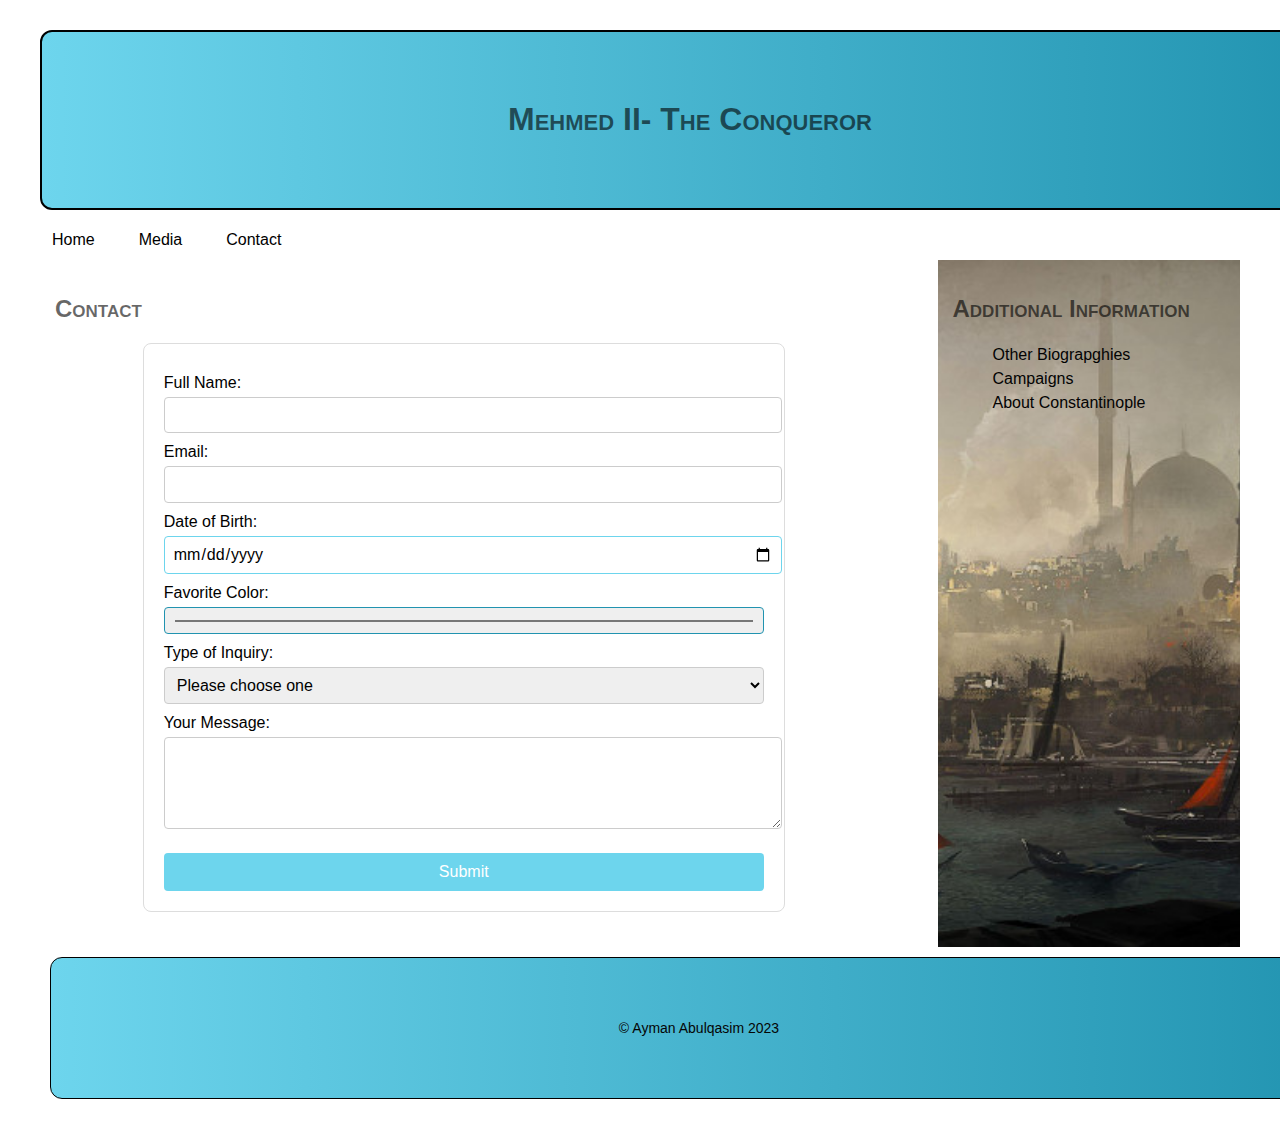
==== contact.html @ 196ae43f "Assignment 2" ====
<!--Ayman Abulqasim 8907941-->
<!DOCTYPE html>
<html lang="en">
<head>
    <meta name="description" content="Biography of Mehmed II, the Ottoman sultan known as Mehmed the Conqueror. Learn about his life, campaigns, and achievements.">
    <meta name="keywords" content="Mehmed II, Ottoman Empire, Mehmed the Conqueror, biography, campaigns, conquests, Constantinople">
    <meta charset="UTF-8">
    <meta name="viewport" content="width=device-width, initial-scale=1.0">
    <title>Mehmed II - The Conqueror</title>
    <link rel="stylesheet" type="text/css" href="css/normalize.css">
    <link rel="stylesheet" type="text/css" href="css/main.css">
    <style>
        /* CSS styles here will apply to the entire document */
        .gradient-bg {
            background: linear-gradient(to right, #6dd5ed, #2193b0); /* Example gradient */
        }
    </style>
</head>
<body>
    <header class="header gradient-bg">
        <h1>Mehmed II- The Conqueror</h1>
    </header>

    <nav>
        <ul class="main-menu">
            <li><a href="index.html">Home</a></li>
            <li>
                <a href="media.html">Media</a>
                <!-- Submenu for Media -->
                <ul class="sub-menu">
                    <li><a href="gallery.html">Gallery</a></li>
                    <li><a href="media.html">Videos</a></li>
                    <!-- Add more submenu items if needed -->
                </ul>
            </li>
            <li><a href="contact.html">Contact</a></li>
        </ul>
    </nav>
    
    <section class="container">
    <main>
      <h2>Contact</h2>
      <form id="contact-form">
        <label for="name">Full Name:</label>
        <input type="text" id="name" name="name" required>

        <label for="email">Email:</label>
        <input type="email" id="email" name="email" required>

        <label for="date">Date of Birth:</label>
        <input type="date" id="date" name="date" required>

        <label for="color">Favorite Color:</label>
        <input type="color" id="color" name="color">

        <label for="inquiry">Type of Inquiry:</label>
        <select id="inquiry" name="inquiry" required>
            <option value="">Please choose one</option>
            <option value="general">General Inquiry</option>
            <option value="support">Feedback</option>
            <option value="collaboration">Collab with us</option>
        </select>

        <label for="message">Your Message:</label>
        <textarea id="message" name="message" rows="4" required></textarea>

        <button type="submit">Submit</button>
    </form>
    </main>
    <aside class="aside-background">
        <h2>
            Additional Information
        </h2>
        <ul>
            <li><a href="https://www.britannica.com/biography/Mehmed-II-Ottoman-sultan" target="_blank">Other Biograpghies</a></li>
            <li><a href="https://en.wikipedia.org/wiki/Mehmed_II%27s_campaigns" target="_blank">Campaigns</a></li>
            <li><a href="https://www.washingtonpost.com/wp-srv/style/longterm/books/chap1/constantinople.htm" target="_blank">About Constantinople</a></li>
        </ul>
    </aside>
    </section>
    <footer class="footer gradient-bg">
        <p>&copy; Ayman Abulqasim 2023</p>
    </footer>

</body>
</html>
---- css/main.css ----
/*Ayman Abulqasim 8907941*/
body {
  width: 100%;
  max-width: 1200px;
  margin: 0 auto;
  font: 1rem Arial, sans-serif;
  padding: 1.25rem;
}

.header {
  border: 2px solid rgb(0, 0, 0);
  border-radius: 12px;
  padding: 0.625rem 1.25rem;
  margin: 10px auto;
  background: linear-gradient(to right, #6dd5ed, #2193b0); /* Gradient background */
  text-align: center;
  width: auto;
  display: block;
}

.footer {
  border: 1px solid black;
  border-radius: 12px;
  padding: 0.625rem 1.25rem;
  margin: 10px;
  background: linear-gradient(to right, #6dd5ed, #2193b0); /* Gradient background */
}

.header, .footer {
  width: 100%;
}

h1, h2, h3 {
  color: rgba(0, 0, 0, 0.596);
  font-variant: small-caps;
}

h3 {
  margin-top: 3.75rem;
}

footer p {
  font-size: 0.875rem;
  color: rgb(5, 5, 5);
  text-align: center;
}

main {
  padding: 15px;
  flex: 3;
}

aside {
  padding: 15px;
  flex: 1;
  min-width: 200px;
}

.mainimg {
  border: 2px solid rgb(0, 0, 0);
}

figcaption {
  font-weight: bold;
  font-variant: small-caps;
}

q {
  font-family: cursive;
  font-style: italic;
  font-size: 18px;
}

ul li {
  list-style: none;
  line-height: 1.5;
}

ul a {
  text-decoration: none;
  color: rgb(3, 3, 3);
}

.container {
  display: flex;
  flex-wrap: nowrap;
  gap: 50px;
}

nav {
  width: 100%;
}

aside a:hover {
  color: rgb(19, 175, 71);
}

/* Two-tier navigation menu styles */
nav ul.main-menu {
  list-style-type: none;
  margin: 0;
  padding: 0;
  display: flex;
  justify-content: left;
}

nav ul.main-menu > li {
  position: relative;
  margin-right: 20px;
}

nav ul.main-menu > li:last-child {
  margin-right: 0;
}

nav ul.main-menu > li > a {
  display: block;
  padding: 0.5rem 0.75rem;
  text-decoration: none;
  color: black;
}

/* Sub-menu styles */
nav ul.sub-menu {
  list-style-type: none;
  position: absolute;
  display: none;
  padding: 0;
  margin-top: 0; /* Adjusted to remove gap */
  left: 0;
  box-shadow: 0px 8px 16px 0px rgba(0,0,0,0.2);
  background-color: white;
}

nav ul.sub-menu > li > a {
  display: block;
  padding: 0.5rem 0.75rem;
  text-decoration: none;
  color: black;
}

/* Show sub-menu on hover */
nav ul.main-menu > li:hover > ul.sub-menu {
  display: block;
}

/* Enhancing hover effects for main menu items */
nav ul.main-menu > li > a:hover {
  background-color: #9dd6ec;
  color: white;
}

/* Improving hover effect for sub-menu */
nav ul.sub-menu > li > a:hover {
  background-color: #d1e0e5;
  color: black;
}

/* Smooth transition for hover effects */
nav a {
  transition: background-color 0.3s, color 0.3s;
}

.aside-background {
  background-image: url('../images/image3.jpg'); /* Update the path as needed */
    background-size:cover;
    background-position: center;
    background-repeat: no-repeat;
    /* Ensure the aside has a minimum height so the background is visible */
    min-height: 300px; /* Adjust as needed */
}

.bio-image {
  float: left; /* Aligns the image to the left */
  margin-right: 20px; /* Adds space between the image and the text */
  width: 220px; /* Adjust as necessary */
  height: auto;
  border-radius: 10px; /* Optional, for rounded corners */
}

table {
  width: 100%;
  margin-top: 20px;
  border-collapse: collapse;
}

table, th, td {
  border: 1px solid black;
}

th, td {
  padding: 10px;
  text-align: left;
}

section {
  clear: both;
}

.gallery {
  display: grid;
  grid-template-columns: repeat(3, 1fr);
  gap: 10px; /* Adjust the gap between images as needed */
}

.gallery figure {
  margin: 0; /* Remove any default margins */
  padding: 0px; /* Add this */
  position: center; /* Add this */
}

/* Style for the images within the figure */
.gallery img {
  width: 200px;
  height: 200px; /* Maintain aspect ratio */
  border-radius: 7px;
}

.gallery figcaption {
  font-size: 14px;
  /* Remove absolute positioning and let the caption flow in document order */
  background-color: rgba(255, 255, 255, 0.8); /* Semi-transparent background for legibility */
  padding: 5px;
}
.video-container {
  position: relative;
  padding-bottom: 56.25%; /* 16:9 Aspect Ratio */
  padding-top: 25px;
  height: 0;
}

.video-container iframe {
  position: absolute;
  top: 0;
  left: 0;
  width: 90%;
  height: 90%;
}

/* General form styling */
form {
  max-width: 600px;
  margin: 20px auto;
  padding: 20px;
  border: 1px solid #ddd;
  border-radius: 8px;
}

form label {
  display: block;
  margin-top: 10px;
}

form input,
form select,
form textarea,
form button {
  width: 100%;
  padding: 8px;
  margin-top: 5px;
  border: 1px solid #ccc;
  border-radius: 4px;
}

/* Specific input types could have different border colors */
form input[type="date"] {
  border-color: #6dd5ed;
}

form input[type="color"] {
  border-color: #2193b0;
}

form button {
  background-color: #6dd5ed;
  color: white;
  padding: 10px 15px;
  border: none;
  cursor: pointer;
  margin-top: 20px;
}

form button:hover {
  background-color: #57c1d4;
}

/* Responsive adjustments */
@media (max-width: 768px) {
  form {
    width: 90%;
    padding: 15px;
  }
}

/* Large screens (over 1200px) */
@media (min-width: 1201px) {
  html {
    font-size: 110%; /* 17.6px */
  }

  .header, .footer {
    padding: 3rem; /* 48px */
  }

  /* Specify a different background image for the aside */
  .aside-background {
    background-image: url('../images/image3.jpg');
  }
}
/* Small screens (under 768px) */
@media (max-width: 768px) {
  html {
    font-size: 90%; /* 14.4px */
  }

  body {
    font-size: 0.875rem; /* 14px */
  }

  .header h1 {
    font-size: 1.5rem; /* 24px */
  }

  .gallery {
    grid-template-columns: repeat(2, 1fr); /* 2 columns for smaller screens */
  }

  .footer, .header {
    padding: 1rem; /* 16px */
  }

  /* Specify a different background image for the aside */
  .aside-background {
    background-image: url('../images/flag.jpeg');
  }
}
html {
  font-size: 16px; /* This sets the default font size for the document */
}
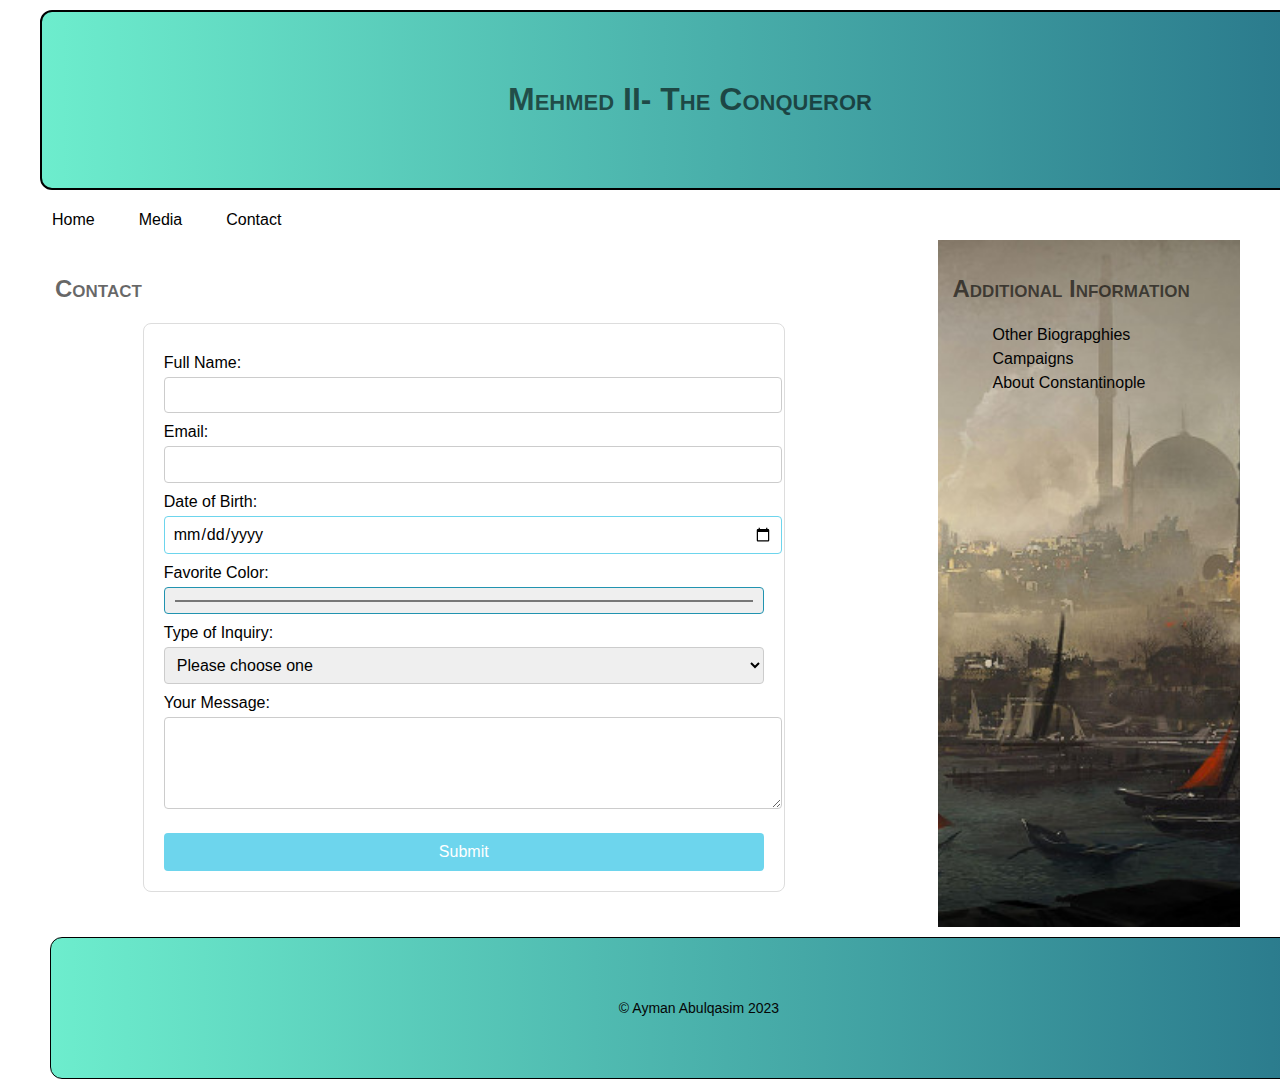
==== commit ab454daa: "Assignment-2" ====
--- a/contact.html
+++ b/contact.html
@@ -10,9 +10,8 @@
     <link rel="stylesheet" type="text/css" href="css/normalize.css">
     <link rel="stylesheet" type="text/css" href="css/main.css">
     <style>
-        /* CSS styles here will apply to the entire document */
         .gradient-bg {
-            background: linear-gradient(to right, #6dd5ed, #2193b0); /* Example gradient */
+            background: linear-gradient(to right, #6dedcd, #28768a);
         }
     </style>
 </head>
@@ -26,33 +25,36 @@
             <li><a href="index.html">Home</a></li>
             <li>
                 <a href="media.html">Media</a>
-                <!-- Submenu for Media -->
                 <ul class="sub-menu">
                     <li><a href="gallery.html">Gallery</a></li>
-                    <li><a href="media.html">Videos</a></li>
-                    <!-- Add more submenu items if needed -->
+                    <li><a href="media.html">Videos</a></li>                    
                 </ul>
             </li>
             <li><a href="contact.html">Contact</a></li>
         </ul>
     </nav>
-    
+    <!-- Main container for the contact form -->
     <section class="container">
     <main>
+        <!-- Contact section with a form for user input -->
       <h2>Contact</h2>
       <form id="contact-form">
         <label for="name">Full Name:</label>
         <input type="text" id="name" name="name" required>
 
+        <!-- Input field for email -->
         <label for="email">Email:</label>
         <input type="email" id="email" name="email" required>
 
+        <!-- Input field for date of birth -->
         <label for="date">Date of Birth:</label>
         <input type="date" id="date" name="date" required>
 
+        <!-- Input field for favorite color -->
         <label for="color">Favorite Color:</label>
         <input type="color" id="color" name="color">
 
+        <!-- Dropdown menu for type of inquiry -->
         <label for="inquiry">Type of Inquiry:</label>
         <select id="inquiry" name="inquiry" required>
             <option value="">Please choose one</option>
@@ -61,9 +63,11 @@
             <option value="collaboration">Collab with us</option>
         </select>
 
+        <!-- Textarea for user message -->
         <label for="message">Your Message:</label>
         <textarea id="message" name="message" rows="4" required></textarea>
 
+        <!-- Submit button for the form -->
         <button type="submit">Submit</button>
     </form>
     </main>
--- a/css/main.css
+++ b/css/main.css
@@ -4,32 +4,32 @@
   max-width: 1200px;
   margin: 0 auto;
   font: 1rem Arial, sans-serif;
-  padding: 1.25rem;
-}
-
+  padding: 0;
+}
+/* Header Styles */
 .header {
   border: 2px solid rgb(0, 0, 0);
   border-radius: 12px;
   padding: 0.625rem 1.25rem;
   margin: 10px auto;
-  background: linear-gradient(to right, #6dd5ed, #2193b0); /* Gradient background */
+  background: linear-gradient(to right, #6dd5ed, #2193b0); 
   text-align: center;
   width: auto;
   display: block;
 }
-
+/* Footer Styles */
 .footer {
   border: 1px solid black;
   border-radius: 12px;
   padding: 0.625rem 1.25rem;
   margin: 10px;
-  background: linear-gradient(to right, #6dd5ed, #2193b0); /* Gradient background */
+  background: linear-gradient(to right, #6dd5ed, #2193b0); 
 }
 
 .header, .footer {
   width: 100%;
 }
-
+/* Heading Styles */
 h1, h2, h3 {
   color: rgba(0, 0, 0, 0.596);
   font-variant: small-caps;
@@ -44,12 +44,12 @@
   color: rgb(5, 5, 5);
   text-align: center;
 }
-
+/* Main Section Styles */
 main {
   padding: 15px;
   flex: 3;
 }
-
+/* Aside Section Styles */
 aside {
   padding: 15px;
   flex: 1;
@@ -86,7 +86,7 @@
   flex-wrap: nowrap;
   gap: 50px;
 }
-
+/* Navigation Styles */
 nav {
   width: 100%;
 }
@@ -95,7 +95,6 @@
   color: rgb(19, 175, 71);
 }
 
-/* Two-tier navigation menu styles */
 nav ul.main-menu {
   list-style-type: none;
   margin: 0;
@@ -120,13 +119,12 @@
   color: black;
 }
 
-/* Sub-menu styles */
 nav ul.sub-menu {
   list-style-type: none;
   position: absolute;
   display: none;
   padding: 0;
-  margin-top: 0; /* Adjusted to remove gap */
+  margin-top: 0; 
   left: 0;
   box-shadow: 0px 8px 16px 0px rgba(0,0,0,0.2);
   background-color: white;
@@ -139,43 +137,38 @@
   color: black;
 }
 
-/* Show sub-menu on hover */
 nav ul.main-menu > li:hover > ul.sub-menu {
   display: block;
 }
 
-/* Enhancing hover effects for main menu items */
 nav ul.main-menu > li > a:hover {
   background-color: #9dd6ec;
   color: white;
 }
 
-/* Improving hover effect for sub-menu */
 nav ul.sub-menu > li > a:hover {
   background-color: #d1e0e5;
   color: black;
 }
 
-/* Smooth transition for hover effects */
 nav a {
   transition: background-color 0.3s, color 0.3s;
 }
 
 .aside-background {
-  background-image: url('../images/image3.jpg'); /* Update the path as needed */
+  background-image: url('../images/image3.jpg'); 
     background-size:cover;
     background-position: center;
     background-repeat: no-repeat;
-    /* Ensure the aside has a minimum height so the background is visible */
-    min-height: 300px; /* Adjust as needed */
+    min-height: 300px; 
 }
 
 .bio-image {
-  float: left; /* Aligns the image to the left */
-  margin-right: 20px; /* Adds space between the image and the text */
-  width: 220px; /* Adjust as necessary */
+  float: left; 
+  margin-right: 20px; 
+  width: 220px; 
   height: auto;
-  border-radius: 10px; /* Optional, for rounded corners */
+  border-radius: 10px; 
 }
 
 table {
@@ -200,31 +193,30 @@
 .gallery {
   display: grid;
   grid-template-columns: repeat(3, 1fr);
-  gap: 10px; /* Adjust the gap between images as needed */
+  gap: 10px; 
 }
 
 .gallery figure {
-  margin: 0; /* Remove any default margins */
-  padding: 0px; /* Add this */
-  position: center; /* Add this */
-}
-
-/* Style for the images within the figure */
+  margin: 0; 
+  padding: 0px; 
+  position: center; 
+}
+
+
 .gallery img {
   width: 200px;
-  height: 200px; /* Maintain aspect ratio */
+  height: 200px; 
   border-radius: 7px;
 }
 
 .gallery figcaption {
   font-size: 14px;
-  /* Remove absolute positioning and let the caption flow in document order */
-  background-color: rgba(255, 255, 255, 0.8); /* Semi-transparent background for legibility */
+  background-color: rgba(255, 255, 255, 0.8); 
   padding: 5px;
 }
 .video-container {
   position: relative;
-  padding-bottom: 56.25%; /* 16:9 Aspect Ratio */
+  padding-bottom: 56.25%; 
   padding-top: 25px;
   height: 0;
 }
@@ -236,8 +228,7 @@
   width: 90%;
   height: 90%;
 }
-
-/* General form styling */
+/*form styles*/
 form {
   max-width: 600px;
   margin: 20px auto;
@@ -245,7 +236,7 @@
   border: 1px solid #ddd;
   border-radius: 8px;
 }
-
+/* Label Styles inside the Form */
 form label {
   display: block;
   margin-top: 10px;
@@ -262,7 +253,6 @@
   border-radius: 4px;
 }
 
-/* Specific input types could have different border colors */
 form input[type="date"] {
   border-color: #6dd5ed;
 }
@@ -279,61 +269,58 @@
   cursor: pointer;
   margin-top: 20px;
 }
-
+/* Hover Effect for Buttons */
 form button:hover {
   background-color: #57c1d4;
 }
-
-/* Responsive adjustments */
+/* Responsive Design for Smaller Screens */
 @media (max-width: 768px) {
   form {
     width: 90%;
     padding: 15px;
   }
 }
-
-/* Large screens (over 1200px) */
+/* Responsive Design for Larger Screens */
 @media (min-width: 1201px) {
   html {
-    font-size: 110%; /* 17.6px */
+    font-size: 110%; 
   }
 
   .header, .footer {
-    padding: 3rem; /* 48px */
-  }
-
-  /* Specify a different background image for the aside */
+    padding: 3rem; 
+  }
+
   .aside-background {
     background-image: url('../images/image3.jpg');
   }
 }
-/* Small screens (under 768px) */
+/* Styles for Very Small Screens */
 @media (max-width: 768px) {
   html {
-    font-size: 90%; /* 14.4px */
+    font-size: 90%; 
   }
 
   body {
-    font-size: 0.875rem; /* 14px */
+    font-size: 0.875rem; 
   }
 
   .header h1 {
-    font-size: 1.5rem; /* 24px */
+    font-size: 1.5rem; 
   }
 
   .gallery {
-    grid-template-columns: repeat(2, 1fr); /* 2 columns for smaller screens */
+    grid-template-columns: repeat(2, 1fr); 
   }
 
   .footer, .header {
-    padding: 1rem; /* 16px */
-  }
-
-  /* Specify a different background image for the aside */
+    padding: 1rem; 
+  }
+
   .aside-background {
     background-image: url('../images/flag.jpeg');
   }
+  /* Base HTML Styles */
 }
 html {
-  font-size: 16px; /* This sets the default font size for the document */
+  font-size: 16px; 
 }